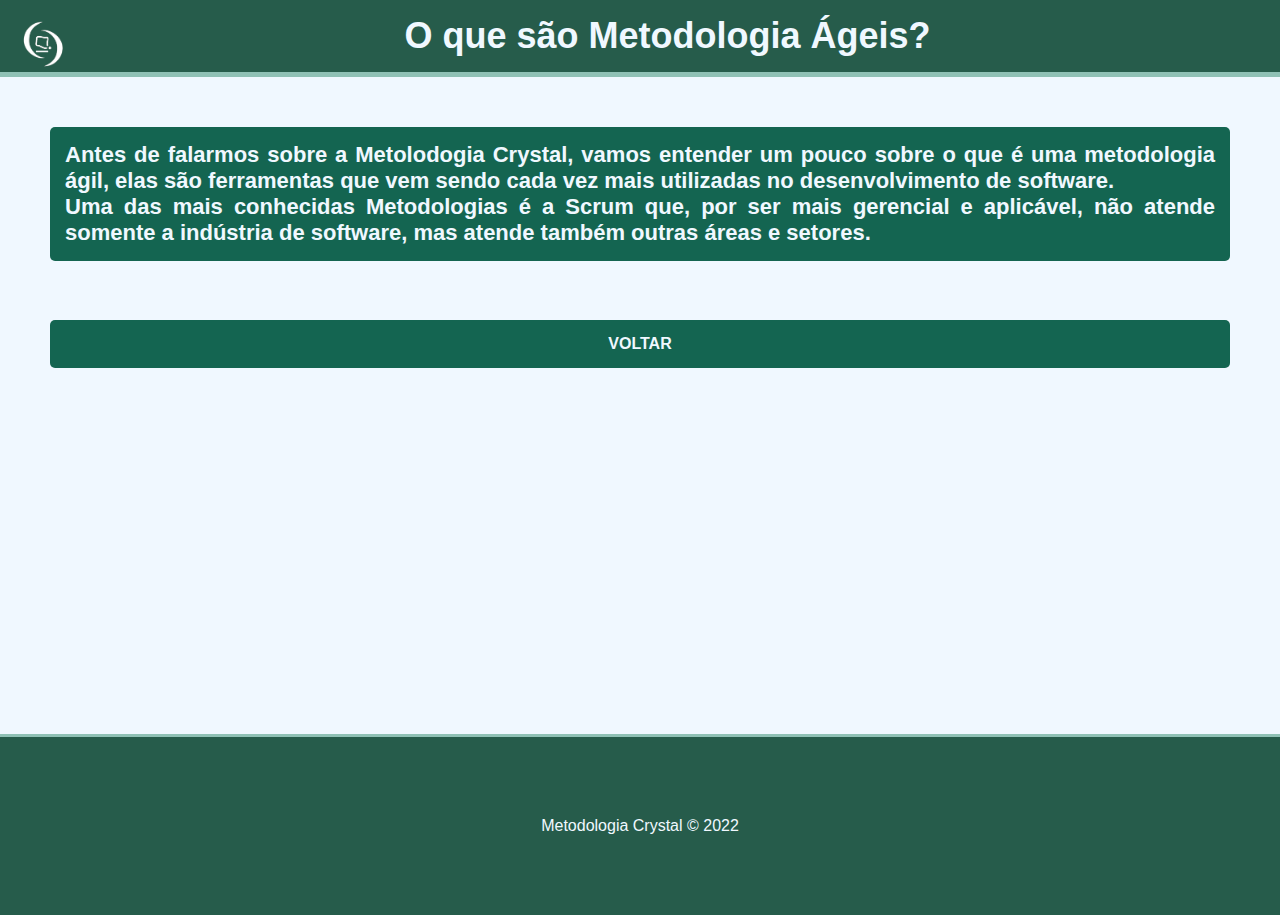
==== other index's/metodologia_agil.html @ fbfb7a0b "ajustes e documentação" ====
<!DOCTYPE html>
<html>
<head>
    <meta charset="UTF-8">
    <title>O que são Metodologia Ágeis?</title>
    <link rel="stylesheet" href="../styles/styles_home.css">
</head>
<body class="body_metodologia">
    <!--Header - Aba Secundária-->
    <header>
        
        <h1><img src="../images/logo ads.png" id="img-ads" align="left">O que são Metodologia Ágeis?</h1>
           
    </header>
    <!--Card do Texto-->
    <main class="container-text">
        <section class="info-container-text">
            <div class="card-text">
                <div class="info-text">Antes de falarmos sobre a Metolodogia Crystal, 
                                       vamos entender um pouco sobre o que é uma metodologia ágil, 
                                       elas são ferramentas que vem sendo cada vez mais utilizadas 
                                       no desenvolvimento de software.<br>Uma das mais conhecidas Metodologias 
                                       é a Scrum que, por ser mais gerencial e aplicável, não atende somente
                                       a indústria de software, mas atende também outras áreas e setores.</div>
                <a href="../index.html" class="btn">Voltar</a>
        </section>

    </main>
    <!--Footer - Aba Secundária-->
    <footer>
        <p><span class="bold">Metodologia Crystal </span>
        &copy; 2022
        </p>
    </footer>
</body>
</html>
---- styles/styles_home.css ----
* {
    padding: 0;
    margin: 0;
    box-sizing: border-box;
    font-family: Arial, Helvetica, sans-serif;
}

/* Header */

header {
    background-color: #265C4B;
    color: aliceblue;
    padding: 15px;
    text-align: center;
    font-weight: bold;
    font-size: large;
    border-bottom: 5px solid #8FC1B5;
}
/* Formatação - Logo ADS*/
#img-ads{
    width: 55px;
    height: 55px;
}

/* Formatação do Site*/
.container {
    background-color: aliceblue;
    min-height: 70vh;
    padding: 50px;
}

.info-container {
    max-width: 1200px;
    margin: 0 auto;
}
/* Formatação do Card*/
.card {
    width: 31%;
    display: inline-block;
    margin: 1% 1%;
    padding: 15px;

}
/* Formatação dos Tópicos*/
.info-image{
    text-align: center;
    padding-left: 3px;
    display: flex;
    justify-content: center;
    align-items: center;
    font-size: 35px;
    height: 250px;
    width: 100%;
    margin-bottom: 10%;
    color: aliceblue;
    font-weight: bold;
    background-color: #146551;
    border-radius: 5px;
    
}
/*Botões*/
.btn{
   text-decoration: none; 
   display: block;
   text-align: center;
   width: 100%;
   text-transform: uppercase;
   background-color: #146551;
   color: aliceblue;
   padding: 15px;
   border-radius: 5px;
   transition: .5s;
   font-weight: bold;
}
/*Botões Transição*/
.btn:hover{
    background-color: #007566;
}

/* Footer */
footer {
    background-color: #265C4B;
    color: aliceblue;
    border-top: 3px solid #8FC1B5;
    text-align: center;
    padding: 80px;
}
/* Formatação das Abas Secundárias*/
.container-text {
    background-color: aliceblue;
    min-height: 73vh;
    padding: 50px;
}

.info-container-text {
    max-width: 1200px;
    margin: 0 auto;
}
/* Formatação dos Textos das Abas Secundárias*/    
.info-text{
    text-align: justify;
    padding-left: 3px;
    display: flex;
    justify-content: center;
    align-items: center;
    font-size: 22px;
    height: 100%;
    width: 100%;
    margin-bottom: 5%;
    color: aliceblue;
    font-weight: bold;
    background-color: #146551;
    border-radius: 5px;
    padding: 15px;
 }
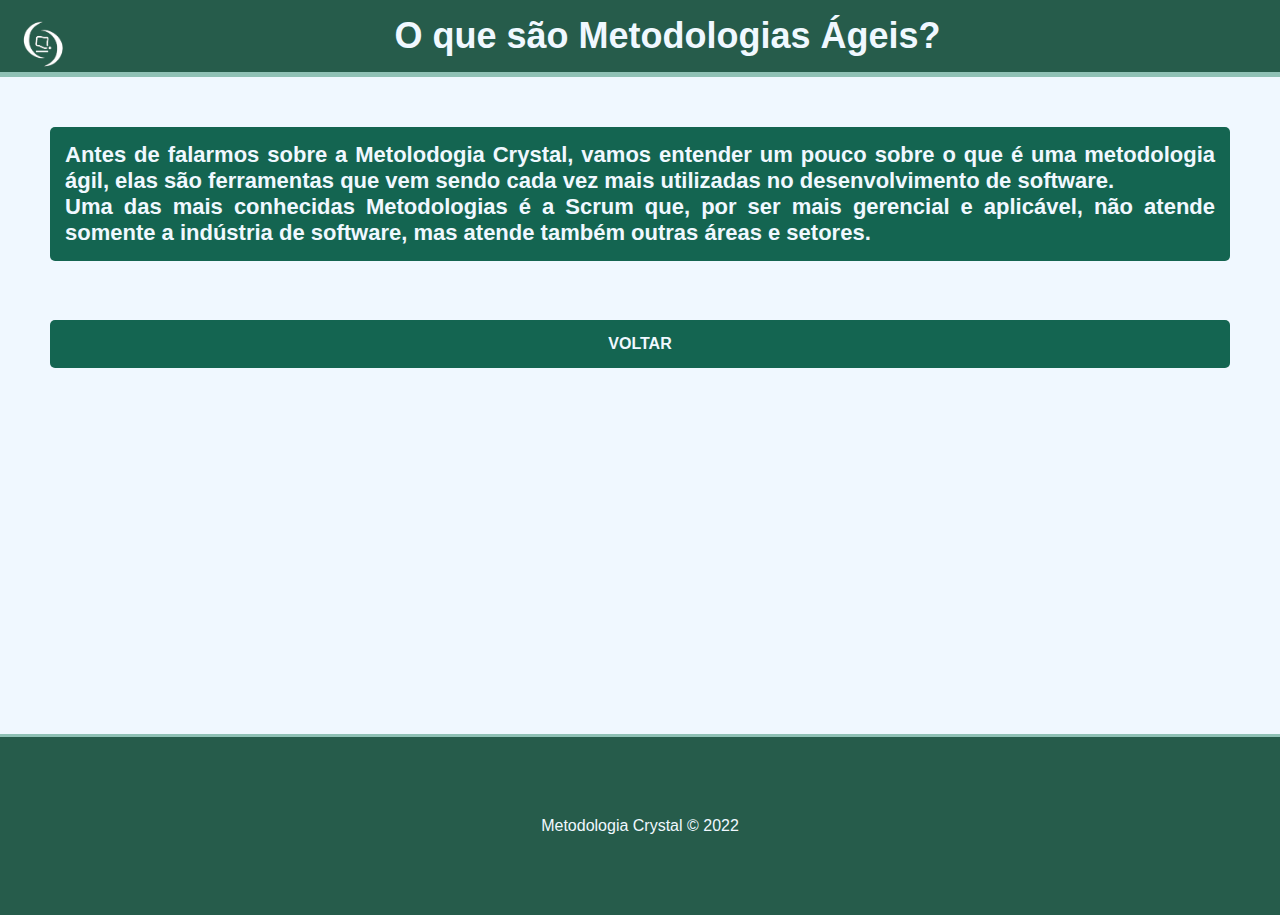
==== commit bd88b2a9: "ajustes finais" ====
--- a/other index's/metodologia_agil.html
+++ b/other index's/metodologia_agil.html
@@ -2,14 +2,14 @@
 <html>
 <head>
     <meta charset="UTF-8">
-    <title>O que são Metodologia Ágeis?</title>
+    <title>O que são Metodologias Ágeis?</title>
     <link rel="stylesheet" href="../styles/styles_home.css">
 </head>
 <body class="body_metodologia">
     <!--Header - Aba Secundária-->
     <header>
         
-        <h1><img src="../images/logo ads.png" id="img-ads" align="left">O que são Metodologia Ágeis?</h1>
+        <h1><img src="../images/logo ads.png" id="img-ads" align="left">O que são Metodologias Ágeis?</h1>
            
     </header>
     <!--Card do Texto-->
